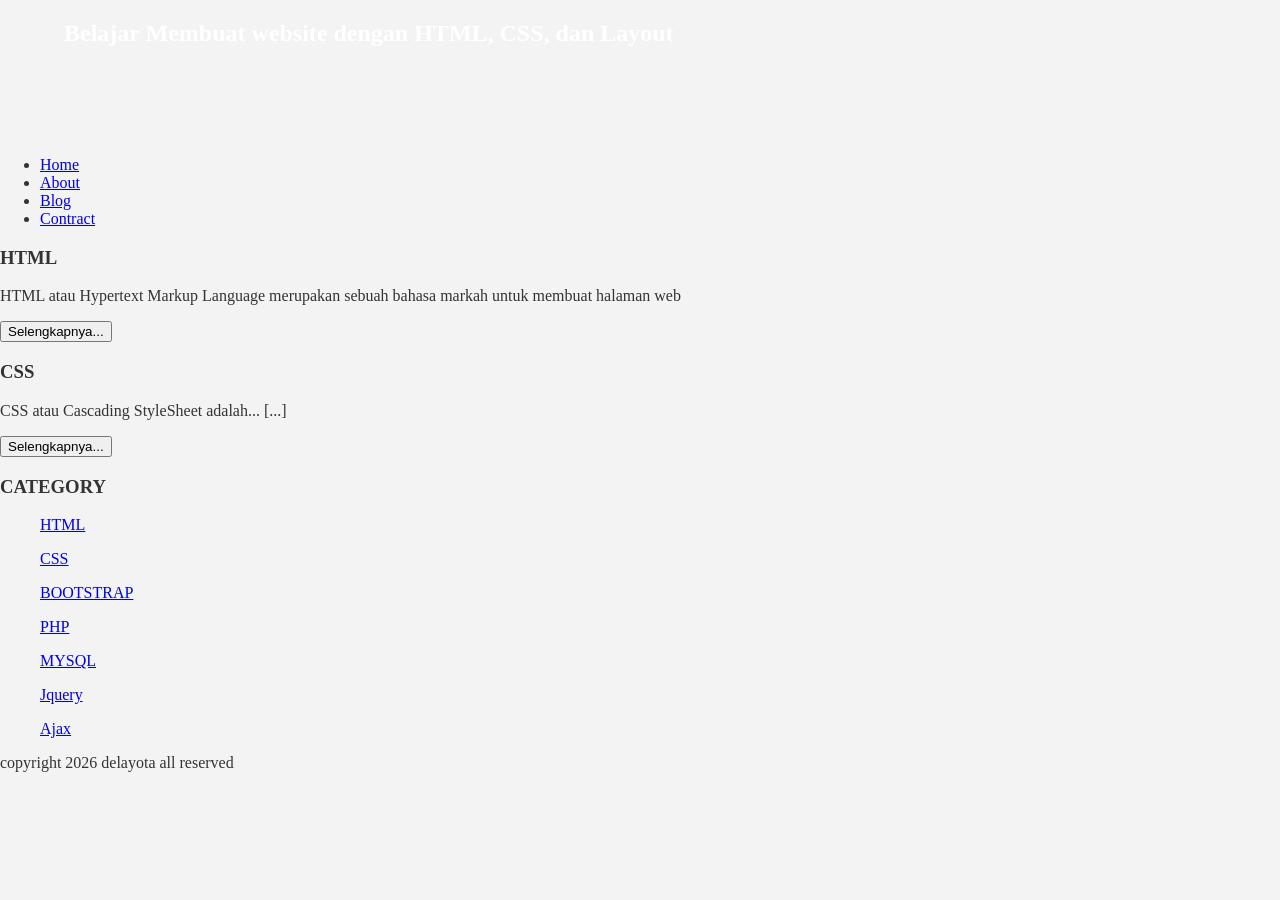
==== index.html @ cf21a4da "Add files via upload" ====
<!Doctype HTML>
<html>
	<head>
		<title>Delayota</title>
		<link rel="stylesheet" href="style.css">
	</head>
	<body>

	<div class="header">
		<h2>Belajar Membuat website dengan HTML, CSS, dan Layout</h2>
	</div>
			<ul>
				<li><a href="index.html">Home</a></li>	
				<li><a href="about.html">About</a></li>
				<li><a href="#">Blog</a></li>
				<li><a href="#">Contract</a></li>
			</ul>
				<h3>HTML</h3>
				<p>HTML atau Hypertext Markup Language merupakan sebuah bahasa markah untuk membuat halaman web</p>
				<button >Selengkapnya...</button>
				
				<h3>CSS</h3>
				<p> CSS atau Cascading StyleSheet adalah... [...]</p>
				<button >Selengkapnya...</button>

		
			<h3>CATEGORY</h3>
			<ul>
				<p><a href="#" >HTML</a></p>
				<p><a href="#" >CSS</a></p>
				<p><a href="#" >BOOTSTRAP</a></p>
				<p><a href="#" >PHP</a></p>
				<p><a href="#" >MYSQL</a></p>
				<p><a href="#" >Jquery</a></p>
				<p><a href="#" >Ajax</a></p>
			</ul>
				<p>copyright 2026 delayota all reserved</p>
     </body>
   </html>
---- style.css ----
body{
	background:#f3f3f3;
	color:#333;
	width:sans-serif;
	margin:0 auto;
}

.header{
	width:90%;
	margin:auto;
	height:120px;
	line-height:120px
	background:#417aa8;
	color:#fff;
}
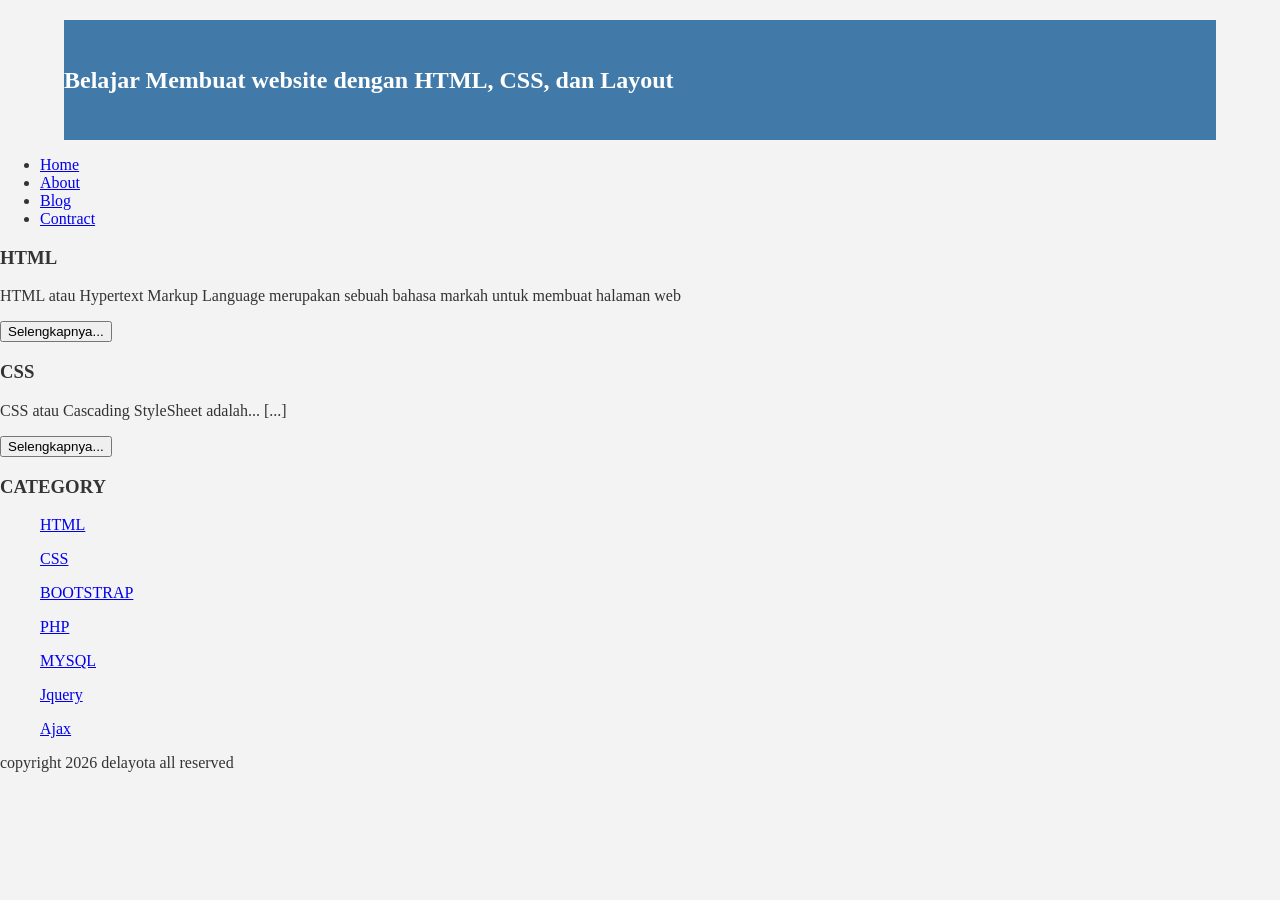
==== commit 052d99fd: "index.html" ====
--- a/index.html
+++ b/index.html
@@ -36,4 +36,4 @@
 			</ul>
 				<p>copyright 2026 delayota all reserved</p>
      </body>
-   </html>+   
--- a/style.css
+++ b/style.css
@@ -1,7 +1,8 @@
 body{
 	background:#f3f3f3;
 	color:#333;
-	width:sans-serif;
+	width:100%;
+ 	fonr-family:sans-serif;
 	margin:0 auto;
 }
 
@@ -9,7 +10,7 @@
 	width:90%;
 	margin:auto;
 	height:120px;
-	line-height:120px
+	line-height:120px;
 	background:#417aa8;
 	color:#fff;
-}+}
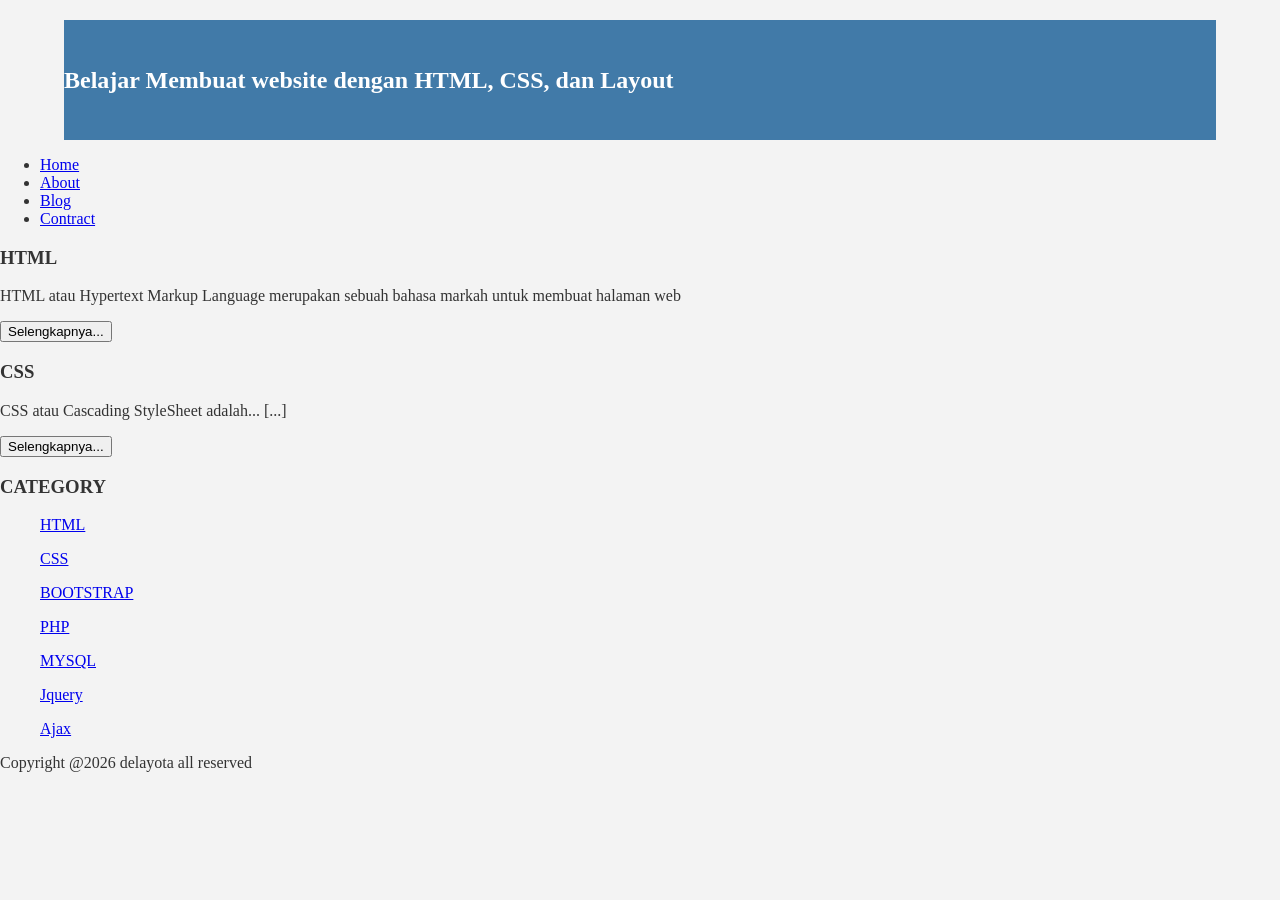
==== commit d03224bc: "index.html" ====
--- a/index.html
+++ b/index.html
@@ -34,6 +34,6 @@
 				<p><a href="#" >Jquery</a></p>
 				<p><a href="#" >Ajax</a></p>
 			</ul>
-				<p>copyright 2026 delayota all reserved</p>
+				<p>Copyright @2026 delayota all reserved</p>
      </body>
    
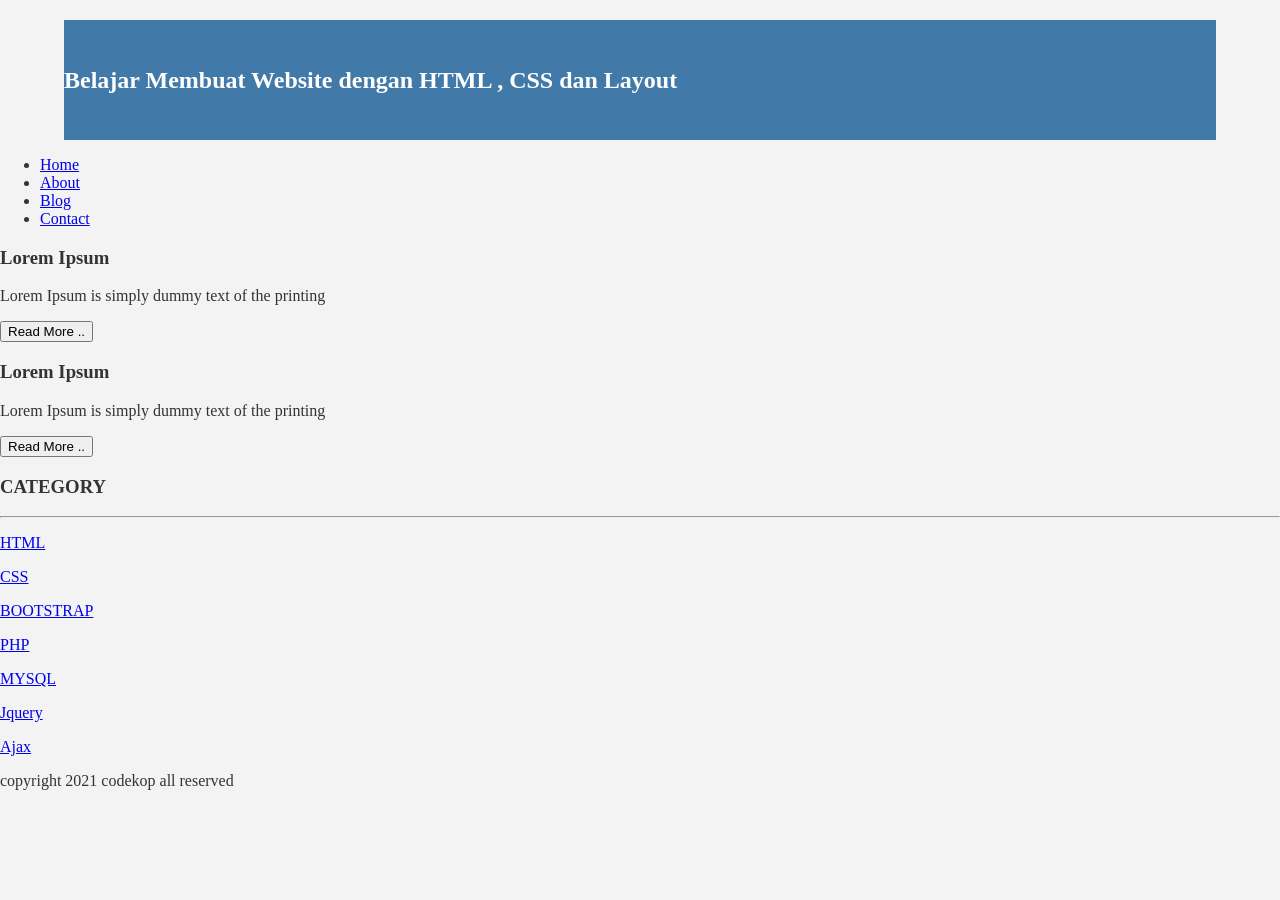
==== commit 9d15aeee: "index.html" ====
--- a/index.html
+++ b/index.html
@@ -1,39 +1,59 @@
 <!Doctype HTML>
 <html>
-	<head>
-		<title>Delayota</title>
-		<link rel="stylesheet" href="style.css">
-	</head>
-	<body>
+    <head>
+      <title>DERITA</title>
+      <link rel="stylesheet" href="style.css">
+    </head>
 
-	<div class="header">
-		<h2>Belajar Membuat website dengan HTML, CSS, dan Layout</h2>
-	</div>
-			<ul>
-				<li><a href="index.html">Home</a></li>	
-				<li><a href="about.html">About</a></li>
-				<li><a href="#">Blog</a></li>
-				<li><a href="#">Contract</a></li>
-			</ul>
-				<h3>HTML</h3>
-				<p>HTML atau Hypertext Markup Language merupakan sebuah bahasa markah untuk membuat halaman web</p>
-				<button >Selengkapnya...</button>
-				
-				<h3>CSS</h3>
-				<p> CSS atau Cascading StyleSheet adalah... [...]</p>
-				<button >Selengkapnya...</button>
+    <div class="header">
+        <div class="jarak">
+          <h2>Belajar Membuat Website dengan HTML , CSS dan Layout</h2>
+        </div>
+    </div>
+    <div class="menu">
+          <ul>
+                        <li><a href="#">Home</a></li>
+                        <li><a href="#">About</a></li>
+                        <li><a href="#">Blog</a></li>
+                        <li><a href="#">Contact</a></li>
+          </ul>
+    </div>
+<div class="content">
+    <div class="jarak">
+        <div class="kiri">
+            <div class="border">
+                <div class="jarak">
+                    <h3>Lorem Ipsum</h3>
+                    <p>Lorem Ipsum is simply dummy text of the printing</p>
+                    <button class="btn">Read More ..</button>
+                </div>
+            </div>
+            <div class="border">
+                <div class="jarak">
+                    <h3>Lorem Ipsum</h3>
+                    <p>Lorem Ipsum is simply dummy text of the printing</p>
+                    <button class="btn">Read More ..</button>
+                </div>
+            </div>
+            </div>
+        <div class="kanan">
+            <div class="jarak">
+                <h3>CATEGORY</h3>
+                <hr/>
+                <p><a href="#" class="undecor">HTML</a></p>
+                <p><a href="#" class="undecor">CSS</a></p>
+                <p><a href="#" class="undecor">BOOTSTRAP</a></p>
+                <p><a href="#" class="undecor">PHP</a></p>
+                <p><a href="#" class="undecor">MYSQL</a></p>
+                <p><a href="#" class="undecor">Jquery</a></p>
+                <p><a href="#" class="undecor">Ajax</a></p>
+            </div>
+        </div>
+        </div>
+</div>
 
-		
-			<h3>CATEGORY</h3>
-			<ul>
-				<p><a href="#" >HTML</a></p>
-				<p><a href="#" >CSS</a></p>
-				<p><a href="#" >BOOTSTRAP</a></p>
-				<p><a href="#" >PHP</a></p>
-				<p><a href="#" >MYSQL</a></p>
-				<p><a href="#" >Jquery</a></p>
-				<p><a href="#" >Ajax</a></p>
-			</ul>
-				<p>Copyright @2026 delayota all reserved</p>
-     </body>
-   
+<div class="footer">
+    <div class="jarak">
+        <p>copyright 2021 codekop all reserved</p>
+    </div>
+</div>
